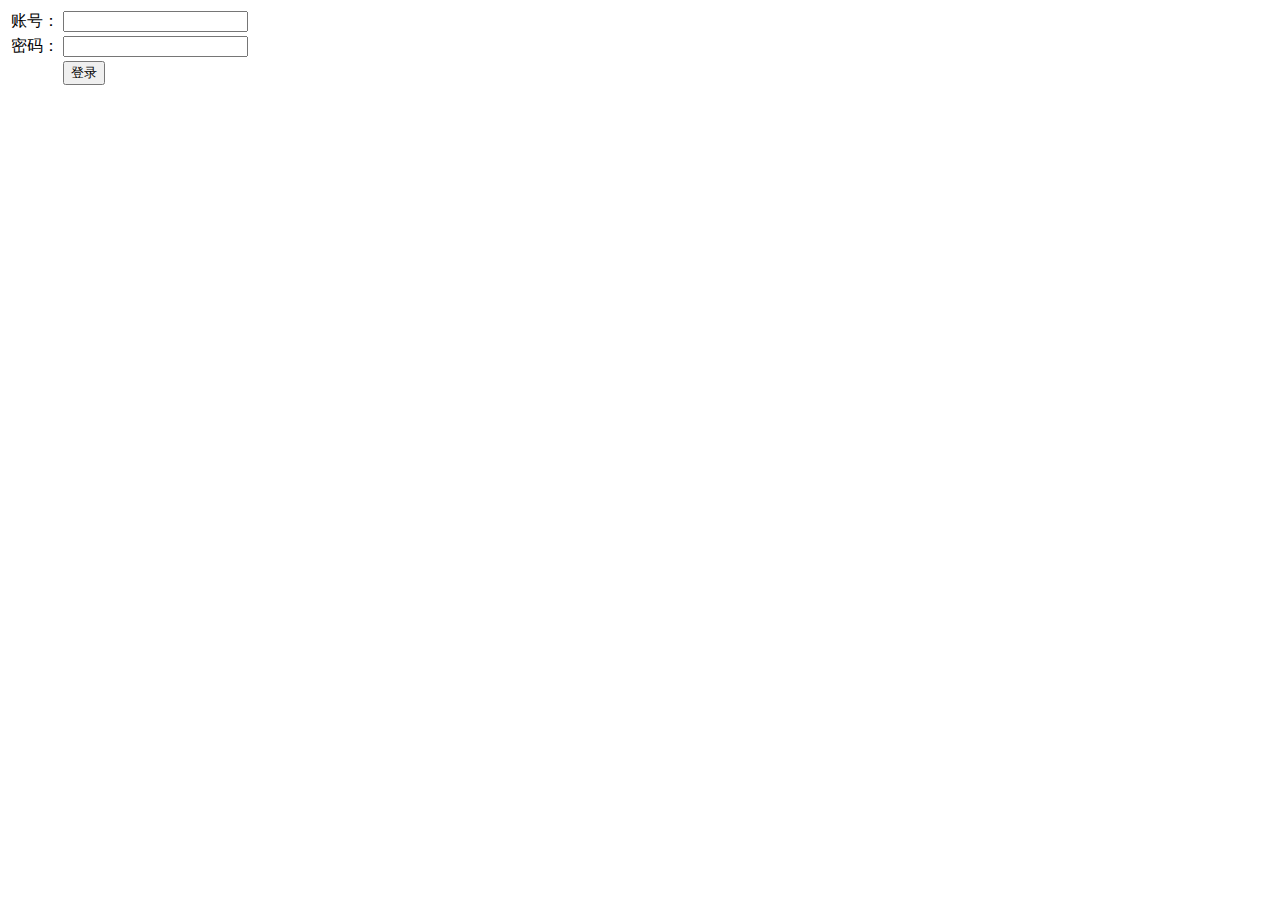
==== src/main/resources/templates/login.html @ 1f3dbc4b "springboot security test 创建" ====
<!DOCTYPE html>
<html xmlns:th="http://www.thymeleaf.org">
<head>
  <meta charset="UTF-8">
  <title>登录</title>
</head>
<body>
<form th:action="/admin/login" th:method="GET">
  <table>
    <tr>
      <td>账号：</td>
      <td><input type="text" name="username"></td>
    </tr>
    <tr>
      <td>密码：</td>
      <td><input type="password" name="Password"></td>
    </tr>
    <tr>
      <td></td>
      <td><button type="submit">登录</button></td>
    </tr>
  </table>

</form>
</body>
</html>
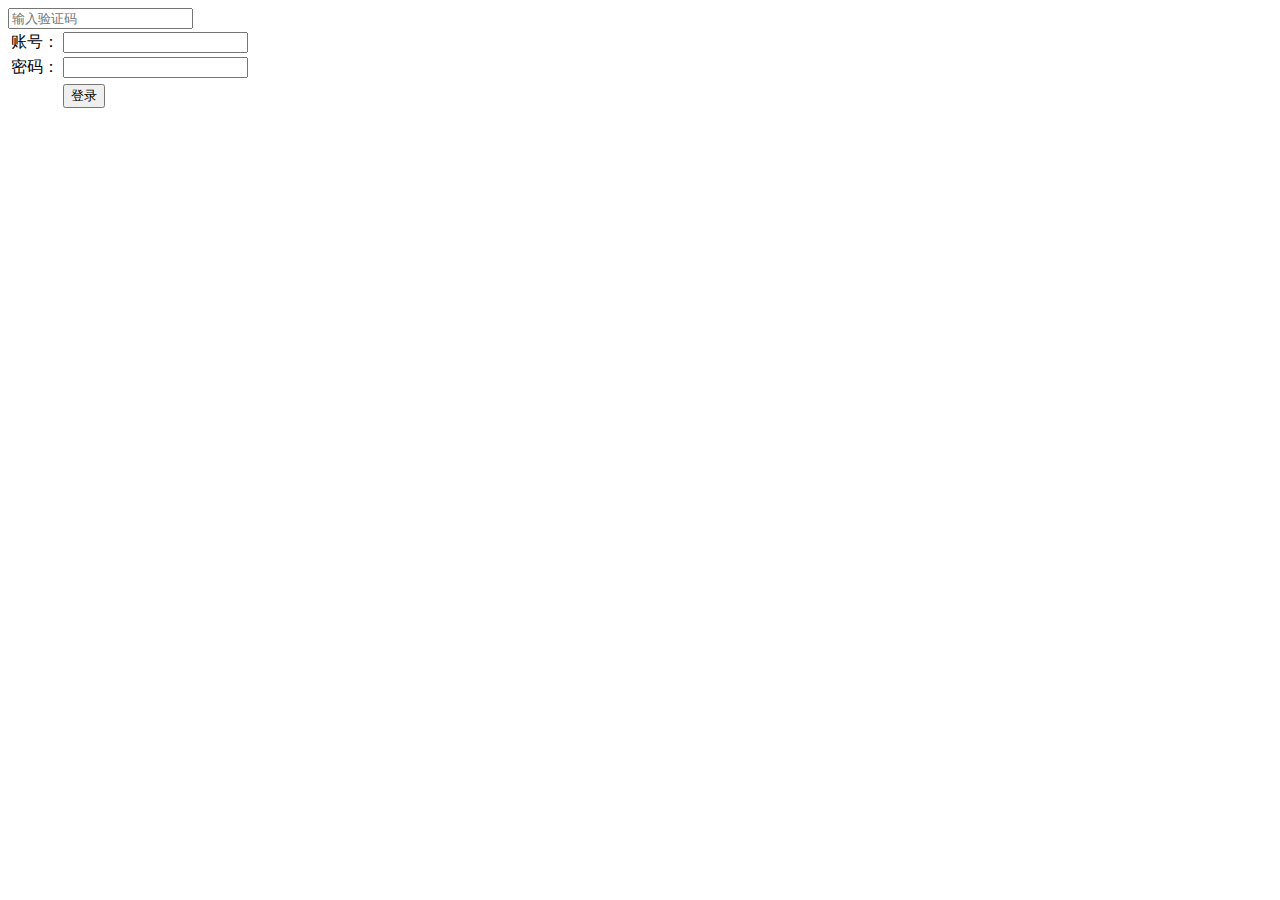
==== commit 75f44e4c: "验证码" ====
--- a/src/main/resources/templates/login.html
+++ b/src/main/resources/templates/login.html
@@ -1,4 +1,5 @@
 <!DOCTYPE html>
+<!--springboot thymeleaf-->
 <html xmlns:th="http://www.thymeleaf.org">
 <head>
   <meta charset="UTF-8">
@@ -16,8 +17,18 @@
       <td><input type="password" name="Password"></td>
     </tr>
     <tr>
+      <input class="code-input" ng-model="verifycode" type="text" placeholder="输入验证码">
+      <img src="/code/image/?width=100" onclick="this.src=this.src+'?'+Math.random()" id="img"
+           class="code-img" alt="">
+      <span class="fa fa-refresh refresh-icon" title="刷新" onclick="document.getElementById('img').onclick()"></span>
+    </tr>
+
+
+    <tr>
       <td></td>
-      <td><button type="submit">登录</button></td>
+      <td>
+        <button type="submit">登录</button>
+      </td>
     </tr>
   </table>
 
